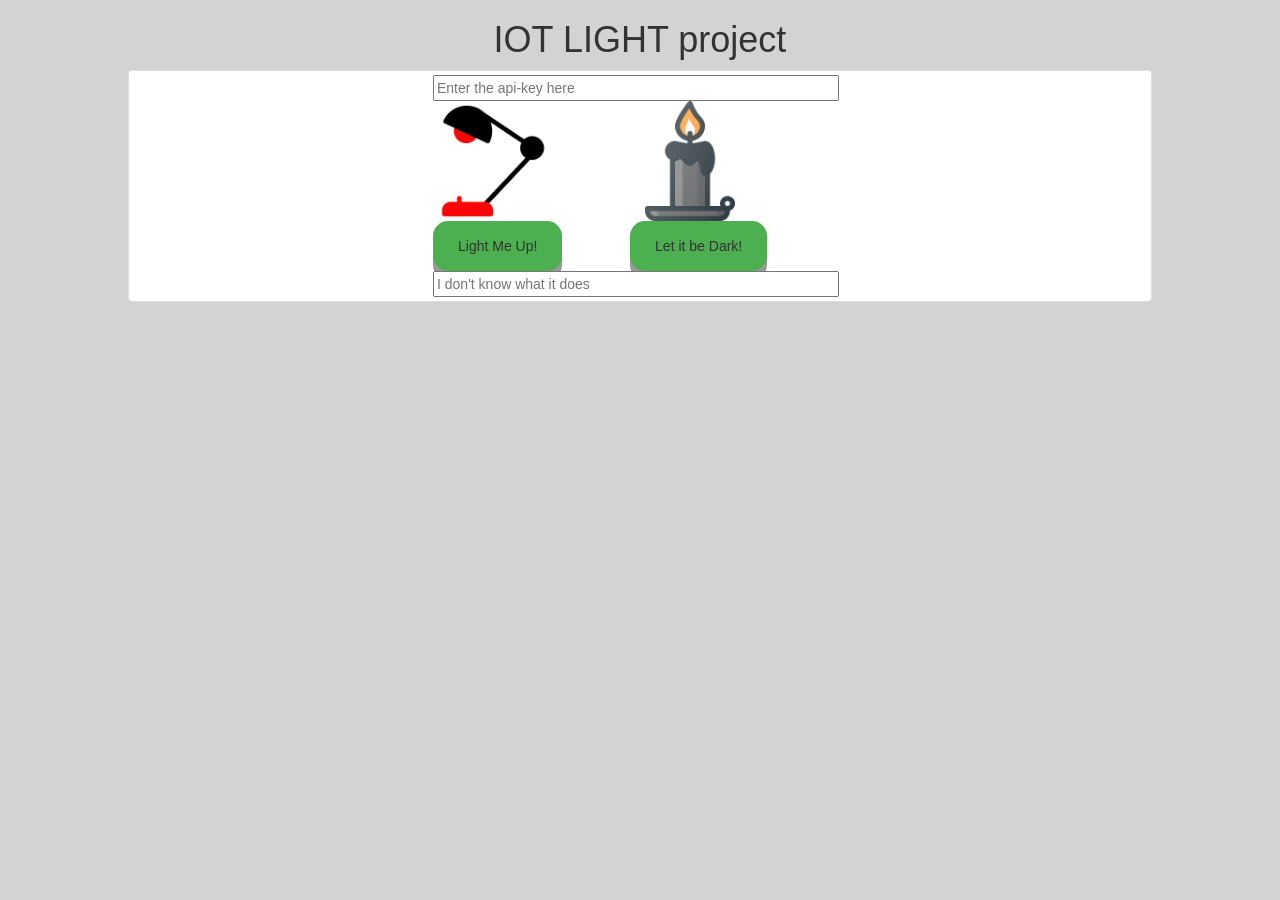
==== website/index.html @ 97903c3a "Added the website" ====
<!DOCTYPE html>
<html>
<head>
	<meta charset="utf-8">
    <meta http-equiv="X-UA-Compatible" content="IE=edge">
    <meta name="viewport" content="width=device-width, initial-scale=1">
	<title>IOT Light</title>
	<link rel="stylesheet" type="text/css" href="style.css">
	<link rel="stylesheet" type="text/css" href="bootstrap.min.css">
	<style type="text/css">
      .container{
        margin: auto;
        width: 80%;
      }
     </style>
</head>
<body>
	<h1 align="center">IOT LIGHT project</h1>
	<div class="container thumbnail">
		<form>
			<table>
				<tr>
					<td colspan="2">
					<input type="text" name="api-key" placeholder="Enter the api-key here" size="47px">
					</td>
				</tr>
				<tr>
					<td><img src="lamp.png">
					</td>
					<td><img src="candle.png">
					</td>
				</tr>
				<tr>
					<td><button type="button" onclick="alert('Hello world!')">Light Me Up!</button>
					</td>
					<td><button type="button" onclick="alert('Hello world!')">Let it be Dark!</button>
					</td>
				</tr>
				<tr>
					<td colspan="2">
					<input type="text" name="something" placeholder="I don't know what it does" size="47px">
					</td>
				</tr>
			</table>
		</form>
	</div>
</body>
</html>
---- website/style.css ----
body {
	background-color: #D3D3D3 !important;
}

table {
	margin-left: 300px;
}

button {
  padding: 15px 25px;
  font-size: 24px;
  text-align: center;
  cursor: pointer;
  outline: none;
  color: #fff;
  background-color: #4CAF50;
  border: none;
  border-radius: 15px;
  box-shadow: 0 9px #999;
}

button:hover {background-color: #3e8e41}

button:active {
  background-color: #3e8e41;
  box-shadow: 0 5px #666;
  transform: translateY(4px);
}

img {
	max-height: 150px;
	max-width: 200px;
	width: 120px;
	height: 120px;
}
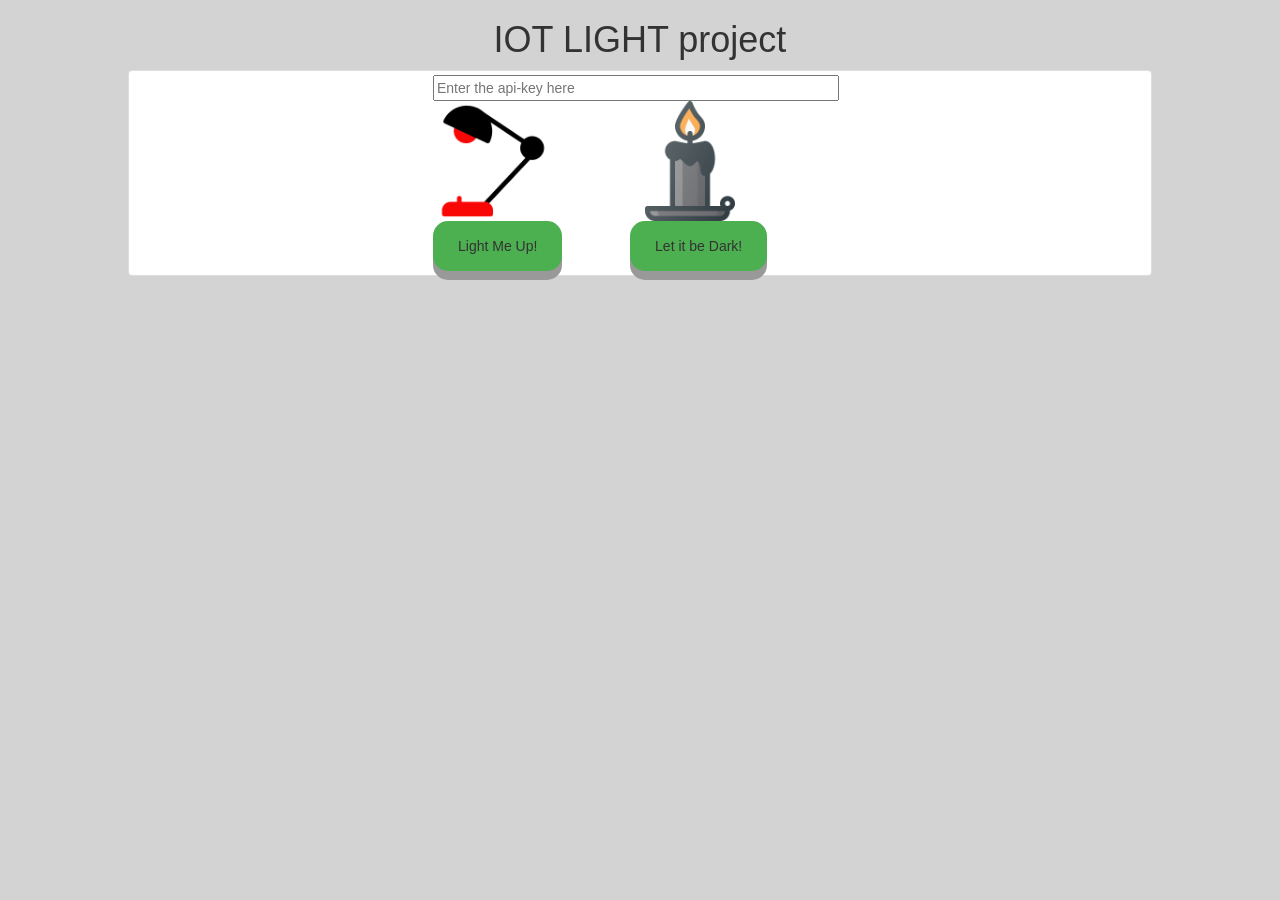
==== commit 6fc5248c: "Add files via upload" ====
--- a/website/index.html
+++ b/website/index.html
@@ -13,6 +13,8 @@
         width: 80%;
       }
      </style>
+     <script src="https://ajax.googleapis.com/ajax/libs/jquery/3.3.1/jquery.min.js"></script>
+
 </head>
 <body>
 	<h1 align="center">IOT LIGHT project</h1>
@@ -21,7 +23,7 @@
 			<table>
 				<tr>
 					<td colspan="2">
-					<input type="text" name="api-key" placeholder="Enter the api-key here" size="47px">
+					<input type="text" id="apikey" name="api-key" placeholder="Enter the api-key here" size="47px">
 					</td>
 				</tr>
 				<tr>
@@ -31,18 +33,32 @@
 					</td>
 				</tr>
 				<tr>
-					<td><button type="button" onclick="alert('Hello world!')">Light Me Up!</button>
+					<td><button type="button" id="lighton">Light Me Up!</button>
 					</td>
-					<td><button type="button" onclick="alert('Hello world!')">Let it be Dark!</button>
-					</td>
-				</tr>
-				<tr>
-					<td colspan="2">
-					<input type="text" name="something" placeholder="I don't know what it does" size="47px">
+					<td><button type="button" id="lightoff">Let it be Dark!</button>
 					</td>
 				</tr>
 			</table>
 		</form>
 	</div>
+	<script>
+	document.getElementById('lighton').addEventListener('click', function() {
+		
+	//var ip = document.getElementById('apikey').value;
+	var url = "http://api.thingspeak.com/update?api_key=QNMLVODE98JZ8UTL&field1=1"
+	$.getJSON(url, function(data) {
+		console.log(data);
+	});
+});
+
+document.getElementById('lightoff').addEventListener('click', function() {
+	var ip = document.getElementById('apikey').value;
+	var url = "http://api.thingspeak.com/update?api_key=QNMLVODE98JZ8UTL&field1=0"
+	$.getJSON(url, function(data) {
+		console.log(data);
+	});
+});
+
+	</script>
 </body>
-</html>+</html>
